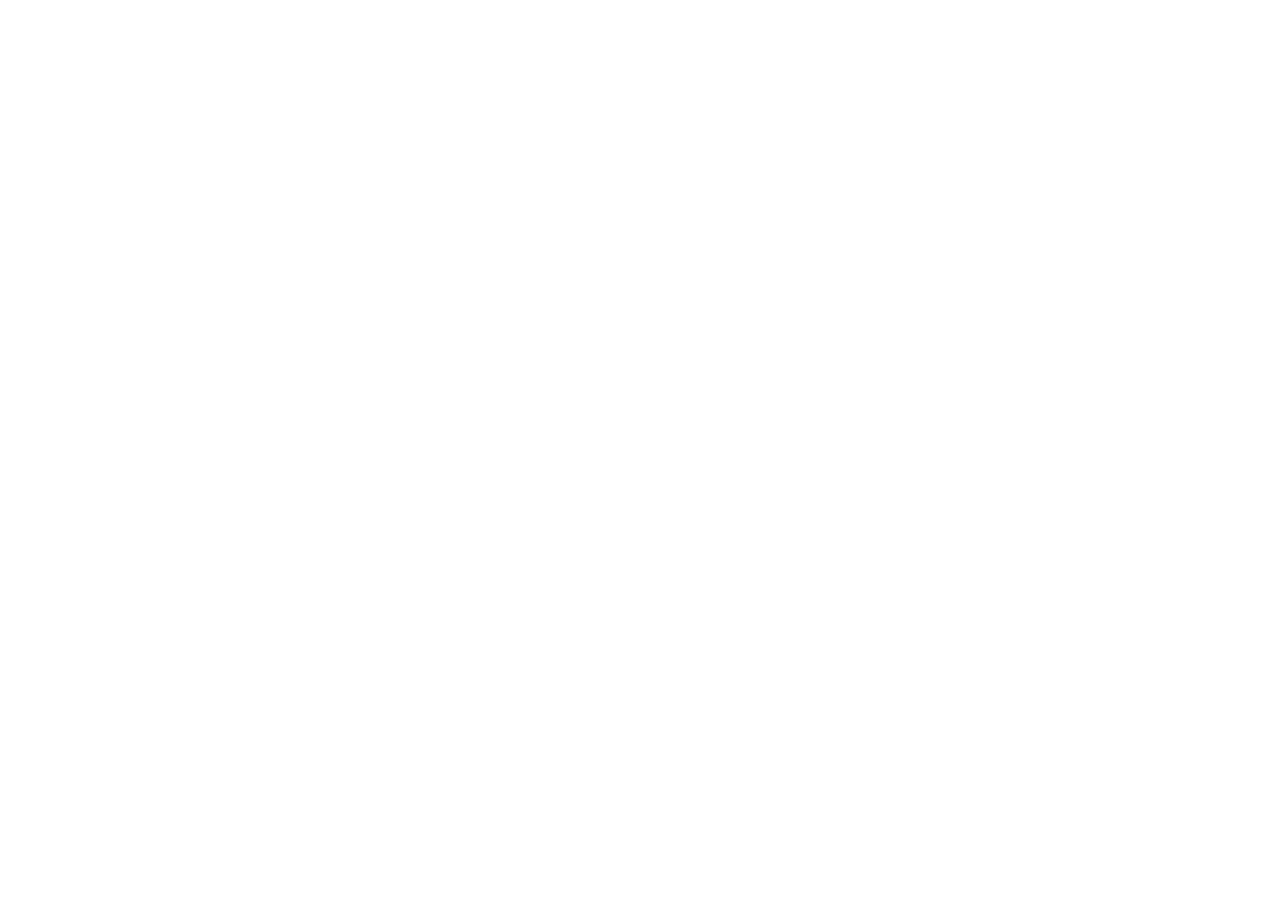
==== index.html @ a4835892 "Created the initial, unedited html pages" ====
<!DOCTYPE html>
<html lang="en">
  <head>
    <meta charset="UTF-8" />
    <meta name="viewport" content="width=device-width, initial-scale=1.0" />
    <title>Home</title>
  </head>
  <body></body>
</html>
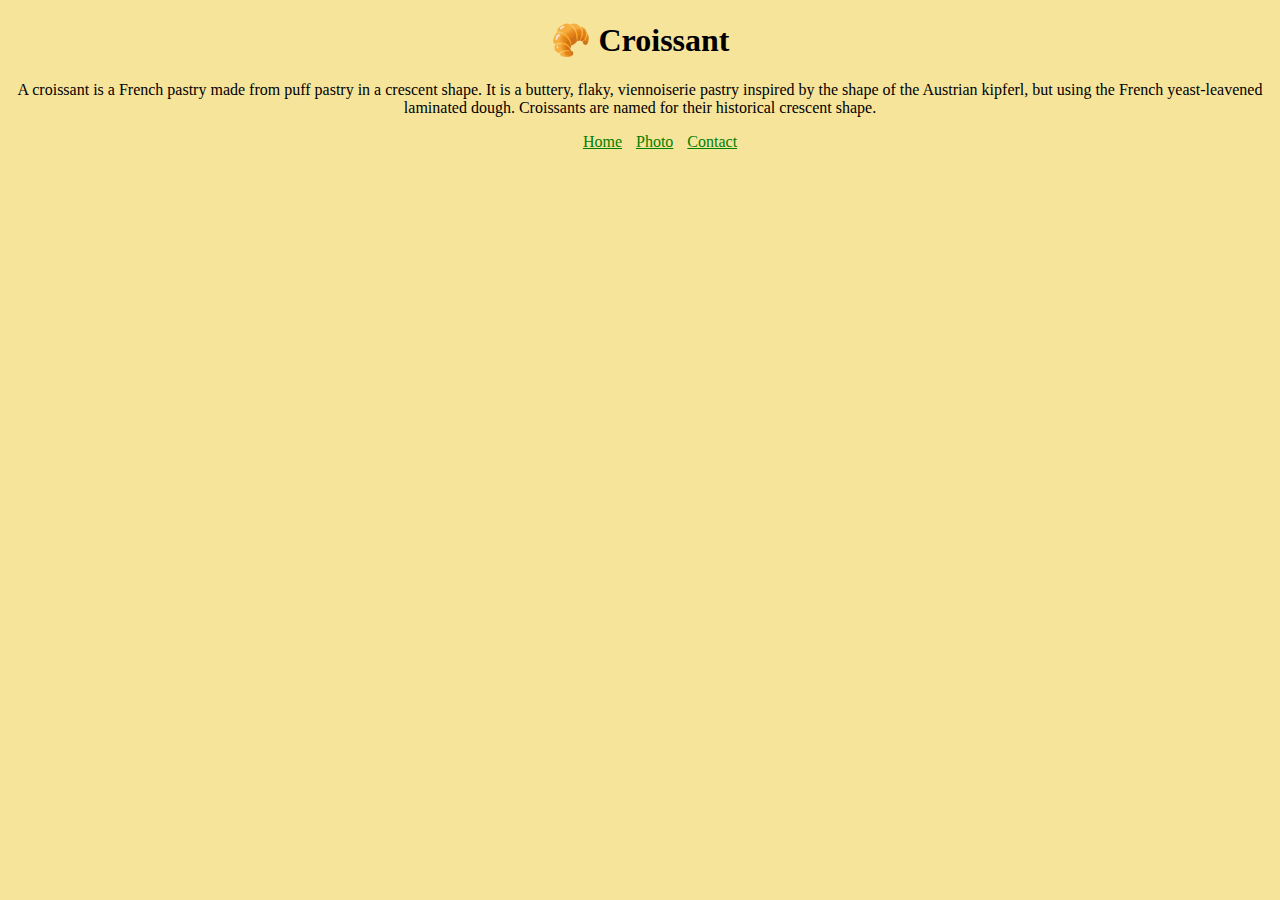
==== commit ff2c772c: "Added CSS to index.html" ====
--- a/index.html
+++ b/index.html
@@ -4,6 +4,22 @@
     <meta charset="UTF-8" />
     <meta name="viewport" content="width=device-width, initial-scale=1.0" />
     <title>Home</title>
+    <link rel="stylesheet" href="/src/style.css" />
   </head>
-  <body></body>
+  <body>
+    <h1>🥐 Croissant</h1>
+    <p>
+      A croissant is a French pastry made from puff pastry in a crescent shape.
+      It is a buttery, flaky, viennoiserie pastry inspired by the shape of the
+      Austrian kipferl, but using the French yeast-leavened laminated dough.
+      Croissants are named for their historical crescent shape.
+    </p>
+    <div>
+      <ul>
+        <a href="/index.html">Home</a>
+        <a href="/photo.html">Photo</a>
+        <a href="/contact-us.html">Contact</a>
+      </ul>
+    </div>
+  </body>
 </html>
--- a/src/style.css
+++ b/src/style.css
@@ -0,0 +1,9 @@
+body {
+  background-color: #f7e49b;
+  text-align: center;
+}
+
+a {
+  color: green;
+  margin: 0 5px;
+}
